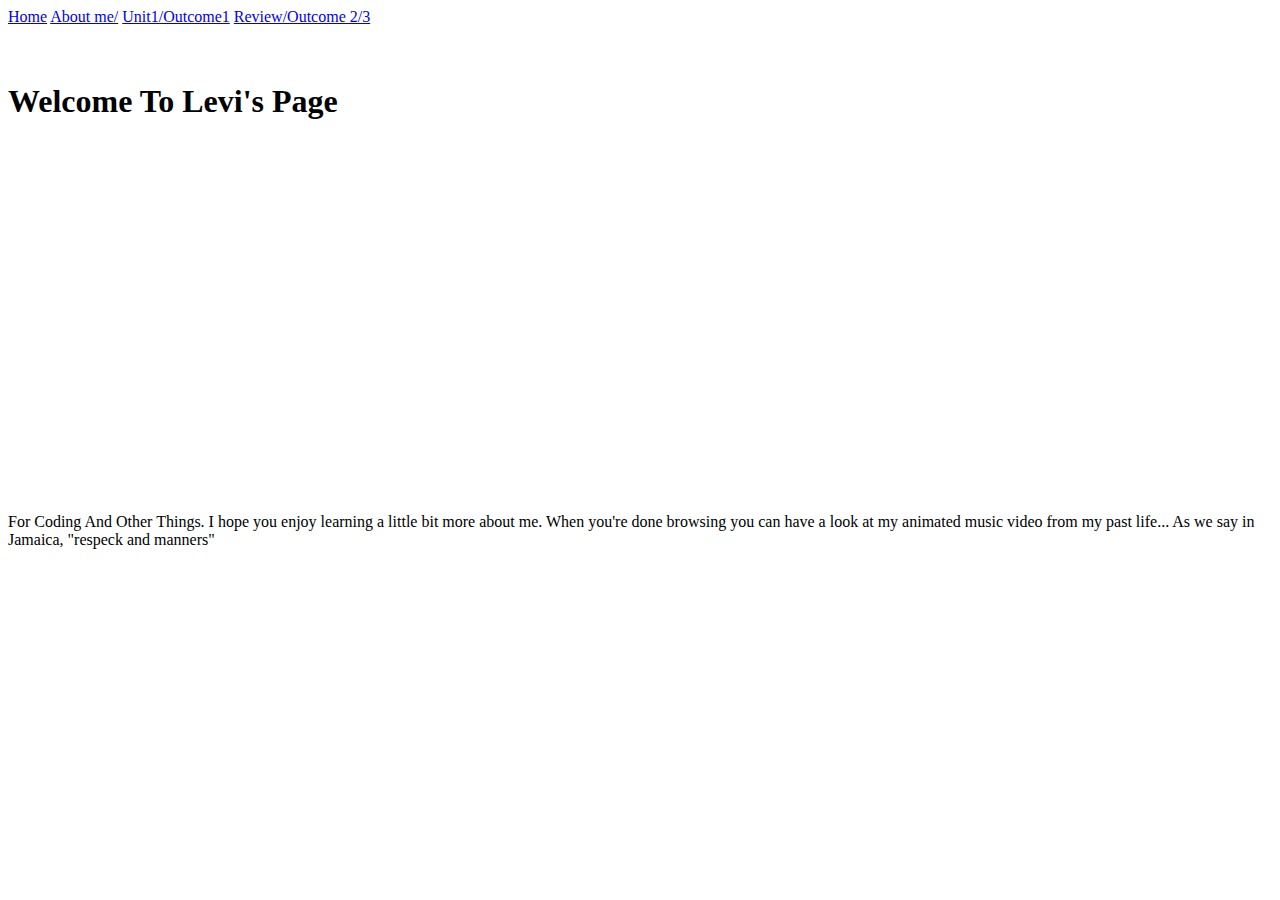
==== index.html @ 14b5c4f6 "Add files via upload" ====
<!DOCTYPE html>
<html lang="en">
</head>
    <meta charset="UTF-8">
    <link rel="stylesheet" type="text/css" href="main.css">
    <title>Welcome to Levi's "Coding and Other things"</title>
    <link rel="shortcut icon" type= "image/png" href="images/yard.jpg" alt="title image">
</head> 
<body>
   
        
        
        


    <div class="navbar">
    <a href="file:///C:/Users/levit/OneDrive/Desktop/webisteproj/index.html">Home</a>
    <a href="file:///C:/Users/levit/OneDrive/Desktop/webisteproj/About%20me.html">About me/</a>
    <a href="file:///C:/Users/levit/OneDrive/Desktop/webisteproj/Unit1.html">Unit1/Outcome1</a>
    <a href="file:///C:/Users/levit/OneDrive/Desktop/webisteproj/Review.html">Review/Outcome 2/3</a>

    </div>

<!-- <a href="">Contact Me</a> -->
    <div>
    <div>
        <br>
        <br>

        <h1 class="welc">Welcome To Levi's Page</h1>
        

        <div class="iframe-container">
        <iframe width="560" height="315" src="https://www.youtube.com/embed/GvJBDKlyG3E" frameborder="0" allow="accelerometer; autoplay; clipboard-write; encrypted-media; gyroscope; picture-in-picture" allowfullscreen></iframe>
        </div>
        
            <br>
            <br>
        <p class="for-code">For Coding And Other Things.
            I hope you enjoy learning a little bit more about me. When you're done browsing you can have a look at my animated music video from my past life... As we say in Jamaica, "respeck and manners"
        </p>
        <br>
        <br>
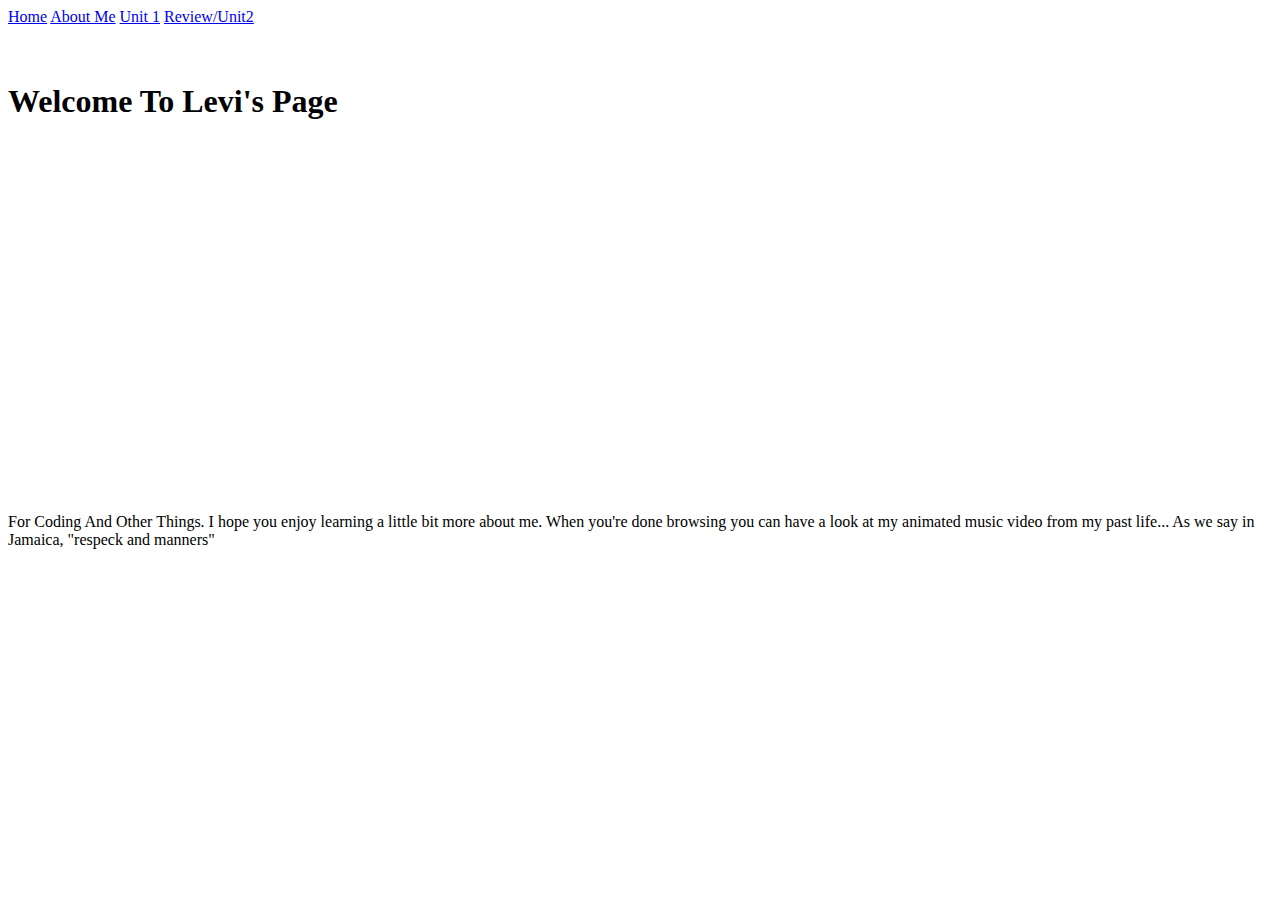
==== commit 54a60a44: "Add files via upload" ====
--- a/index.html
+++ b/index.html
@@ -1,6 +1,6 @@
 <!DOCTYPE html>
 <html lang="en">
-</head>
+<head>
     <meta charset="UTF-8">
     <link rel="stylesheet" type="text/css" href="main.css">
     <title>Welcome to Levi's "Coding and Other things"</title>
@@ -14,11 +14,14 @@
 
 
     <div class="navbar">
-    <a href="file:///C:/Users/levit/OneDrive/Desktop/webisteproj/index.html">Home</a>
-    <a href="file:///C:/Users/levit/OneDrive/Desktop/webisteproj/About%20me.html">About me/</a>
-    <a href="file:///C:/Users/levit/OneDrive/Desktop/webisteproj/Unit1.html">Unit1/Outcome1</a>
-    <a href="file:///C:/Users/levit/OneDrive/Desktop/webisteproj/Review.html">Review/Outcome 2/3</a>
-
+    <!-- <a href="file:///C:/Users/levit/OneDrive/Desktop/webisteproj/index.html">Home</a> -->
+    <!-- <a href="file:///C:/Users/levit/OneDrive/Desktop/webisteproj/About%20me.html">About me/</a> -->
+    <!-- <a href="file:///C:/Users/levit/OneDrive/Desktop/webisteproj/Unit1.html">Unit1/Outcome1</a> -->
+    <!-- <a href="file:///C:/Users/levit/OneDrive/Desktop/webisteproj/Review.html">Review/Outcome 2/3</a> -->
+        <a href="index.html">Home</a>
+        <a href="aboutme.html">About Me</a>
+        <a href="unit1.html">Unit 1</a>
+        <a href="review.html">Review/Unit2</a>
     </div>
 
 <!-- <a href="">Contact Me</a> -->
